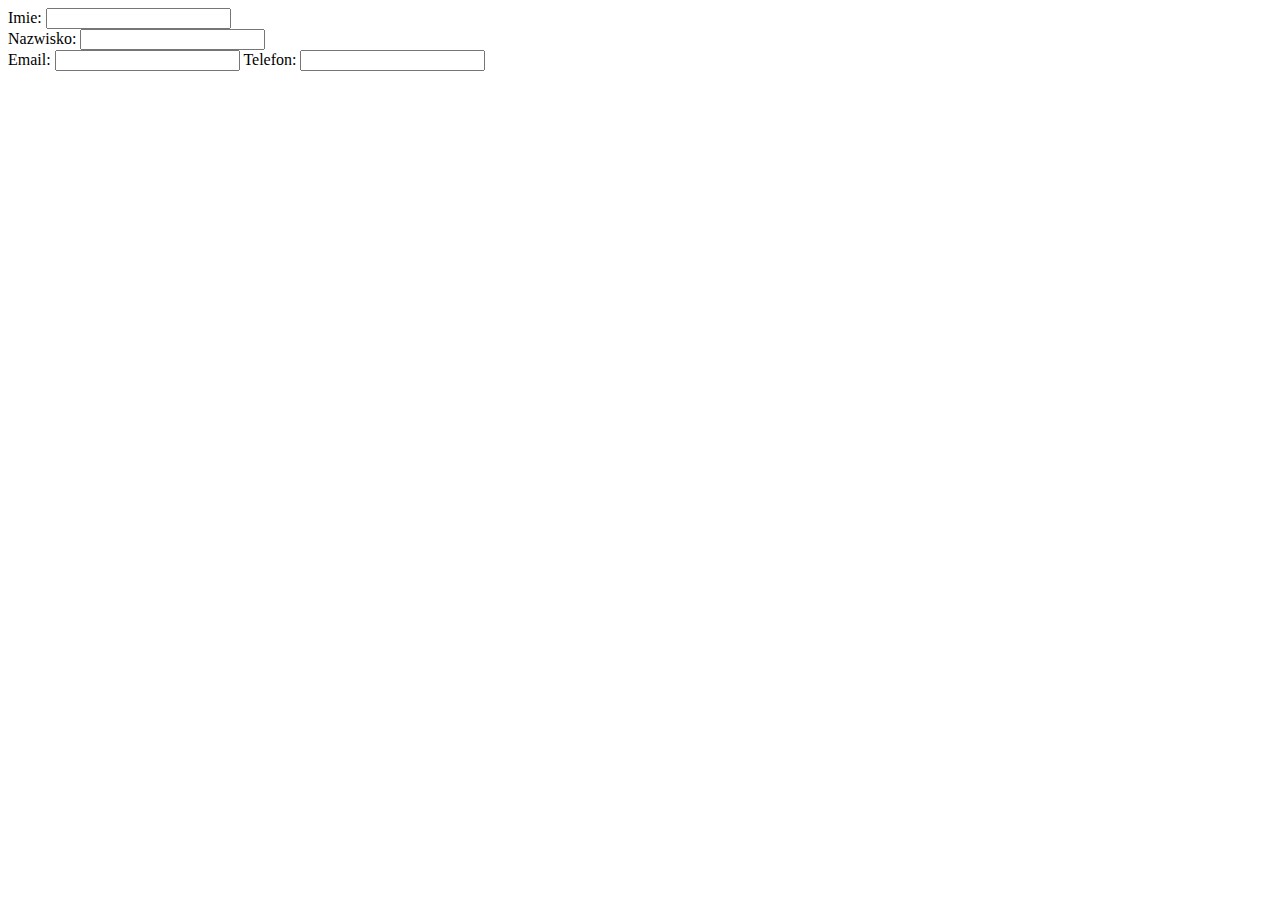
==== zadanie-domowe/formularz-html/index.html @ f2200635 "commit" ====
<!DOCTYPE html>
<html lang="en">
<head>
    <meta charset="UTF-8">
    <title>Formularz</title>
</head>
<body>
 <form action="" method="" >
<!-- Pole z imieniem-->
     <label for ="name"> Imie:</label>
     <input type ="text" id="name"> <br>
 
 <!--  Pole z nazwiskiem -->
     <label for ="surname"> Nazwisko:</label>
     <input type ="text" id="surname"><br>
 
  <!--  Pole z mailem -->
     <label for ="email"> Email:</label>
     <input type ="email" id="email">
     
     <!--  Pole z telefonem -->
     <label for ="phone"> Telefon:</label>
     <input type ="tel" id="Phone"> <br>
 
 
 
 </form> 
</body>
</html>
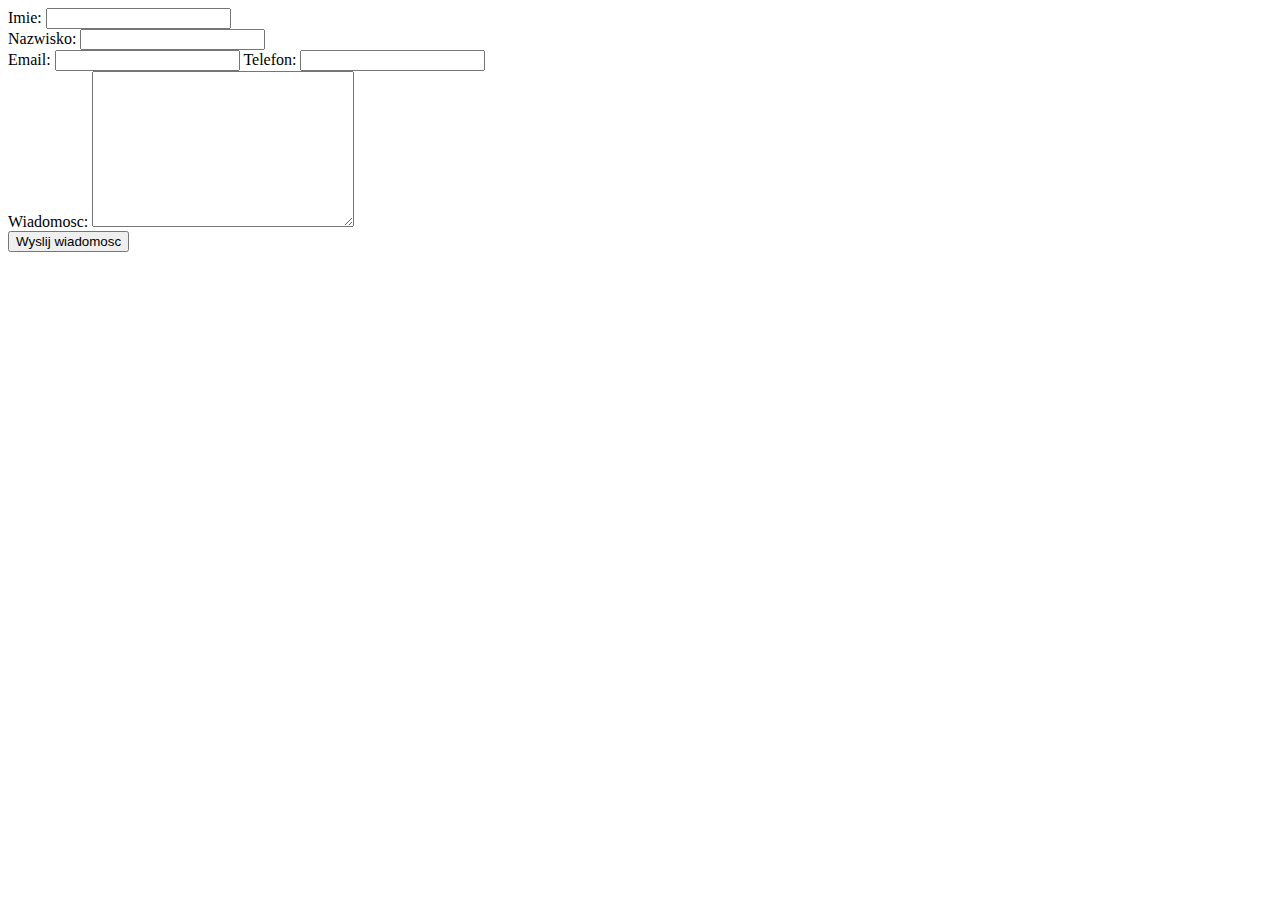
==== commit bd68cab3: "commit" ====
--- a/zadanie-domowe/formularz-html/index.html
+++ b/zadanie-domowe/formularz-html/index.html
@@ -1,29 +1,38 @@
 <!DOCTYPE html>
 <html lang="en">
+
 <head>
     <meta charset="UTF-8">
     <title>Formularz</title>
 </head>
+
 <body>
- <form action="" method="" >
-<!-- Pole z imieniem-->
-     <label for ="name"> Imie:</label>
-     <input type ="text" id="name"> <br>
- 
- <!--  Pole z nazwiskiem -->
-     <label for ="surname"> Nazwisko:</label>
-     <input type ="text" id="surname"><br>
- 
-  <!--  Pole z mailem -->
-     <label for ="email"> Email:</label>
-     <input type ="email" id="email">
+    <form action="" method="">
+        <!-- Pole z imieniem-->
+        <label for="name"> Imie:</label>
+        <input type="text" id="name"> <br>
+
+        <!--  Pole z nazwiskiem -->
+        <label for="surname"> Nazwisko:</label>
+        <input type="text" id="surname"><br>
+
+        <!--  Pole z mailem -->
+        <label for="email"> Email:</label>
+        <input type="email" id="email">
+
+        <!--  Pole z telefonem -->
+        <label for="phone"> Telefon:</label>
+        <input type="tel" id="Phone"> <br>
+
+ <!--  Pole z wiadomoscia -->
+        <label for="message"> Wiadomosc:</label>
+      <textarea name="" id="message" cols="30" rows="10"></textarea><br>
      
-     <!--  Pole z telefonem -->
-     <label for ="phone"> Telefon:</label>
-     <input type ="tel" id="Phone"> <br>
- 
- 
- 
- </form> 
+         <!--  Przycisk wysylania formularza -->
+        
+        <input type="submit" value="Wyslij wiadomosc"> <br>
+
+    </form>
 </body>
-</html>+
+    </html>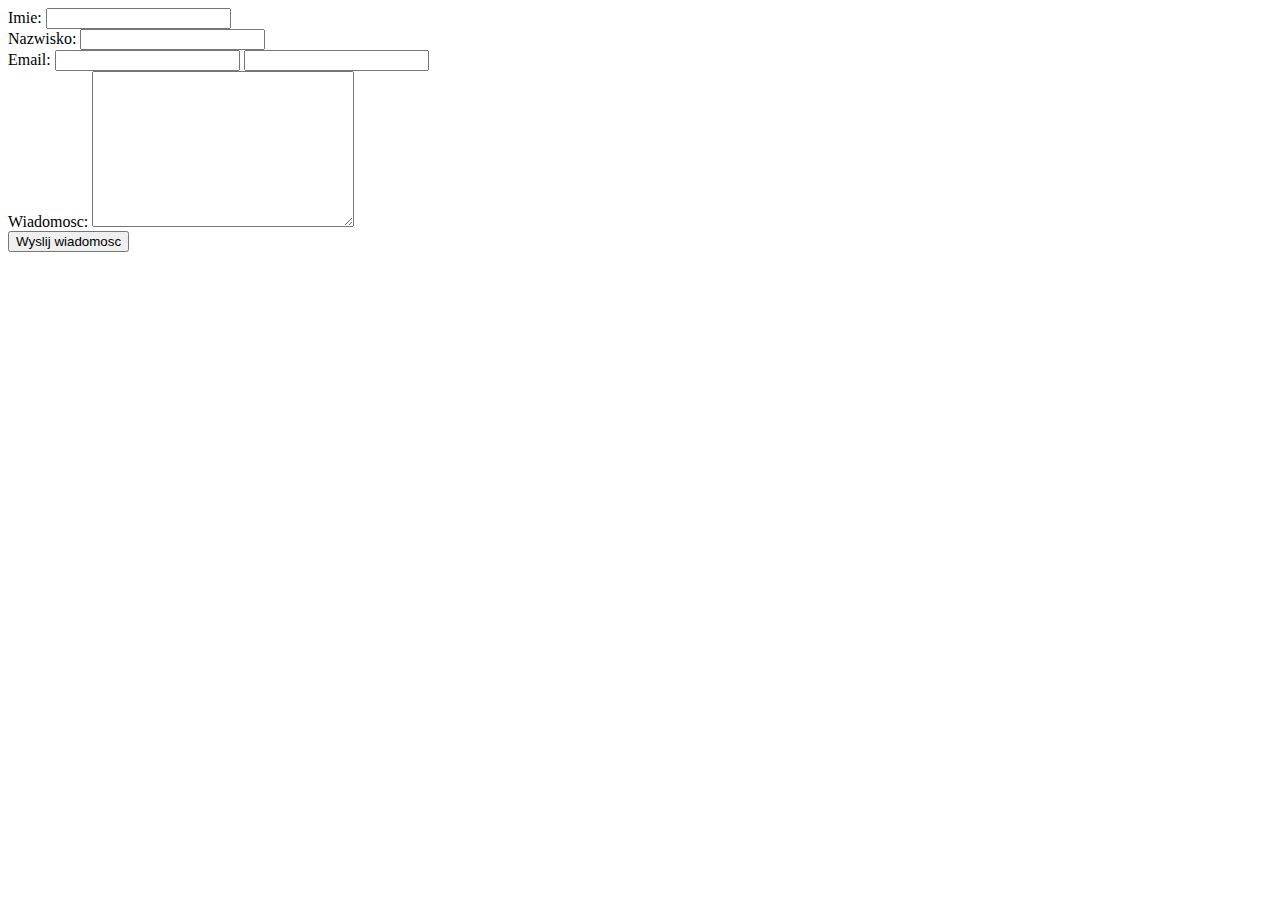
==== commit ff6ab652: "commit" ====
--- a/zadanie-domowe/formularz-html/index.html
+++ b/zadanie-domowe/formularz-html/index.html
@@ -7,32 +7,33 @@
 </head>
 
 <body>
-    <form action="" method="">
+    <!-- wrzucamy instrukcje jak z formspree  -->
+    <form action="https://formspree.io/kulawska.justyna@gmail.com" method="POST">
         <!-- Pole z imieniem-->
         <label for="name"> Imie:</label>
-        <input type="text" id="name"> <br>
+        <input type="text" id="name" name="Imie:"> <br>
 
         <!--  Pole z nazwiskiem -->
         <label for="surname"> Nazwisko:</label>
-        <input type="text" id="surname"><br>
+        <input type="text" id="surname" name="Nazwisko:"><br>
 
         <!--  Pole z mailem -->
         <label for="email"> Email:</label>
-        <input type="email" id="email">
+        <input type="email" id="email" name="Email:">
 
         <!--  Pole z telefonem -->
-        <label for="phone"> Telefon:</label>
-        <input type="tel" id="Phone"> <br>
+        <label for="phone" Telefon:></label>
+        <input type="tel" id="Phone" name="Telefon:"> <br>
 
- <!--  Pole z wiadomoscia -->
+        <!--  Pole z wiadomoscia -->
         <label for="message"> Wiadomosc:</label>
-      <textarea name="" id="message" cols="30" rows="10"></textarea><br>
-     
-         <!--  Przycisk wysylania formularza -->
-        
+        <textarea name="Wiadomosc" id="message" cols="30" rows="10"></textarea><br>
+
+        <!--  Przycisk wysylania formularza -->
+
         <input type="submit" value="Wyslij wiadomosc"> <br>
 
     </form>
 </body>
 
-    </html>+</html>
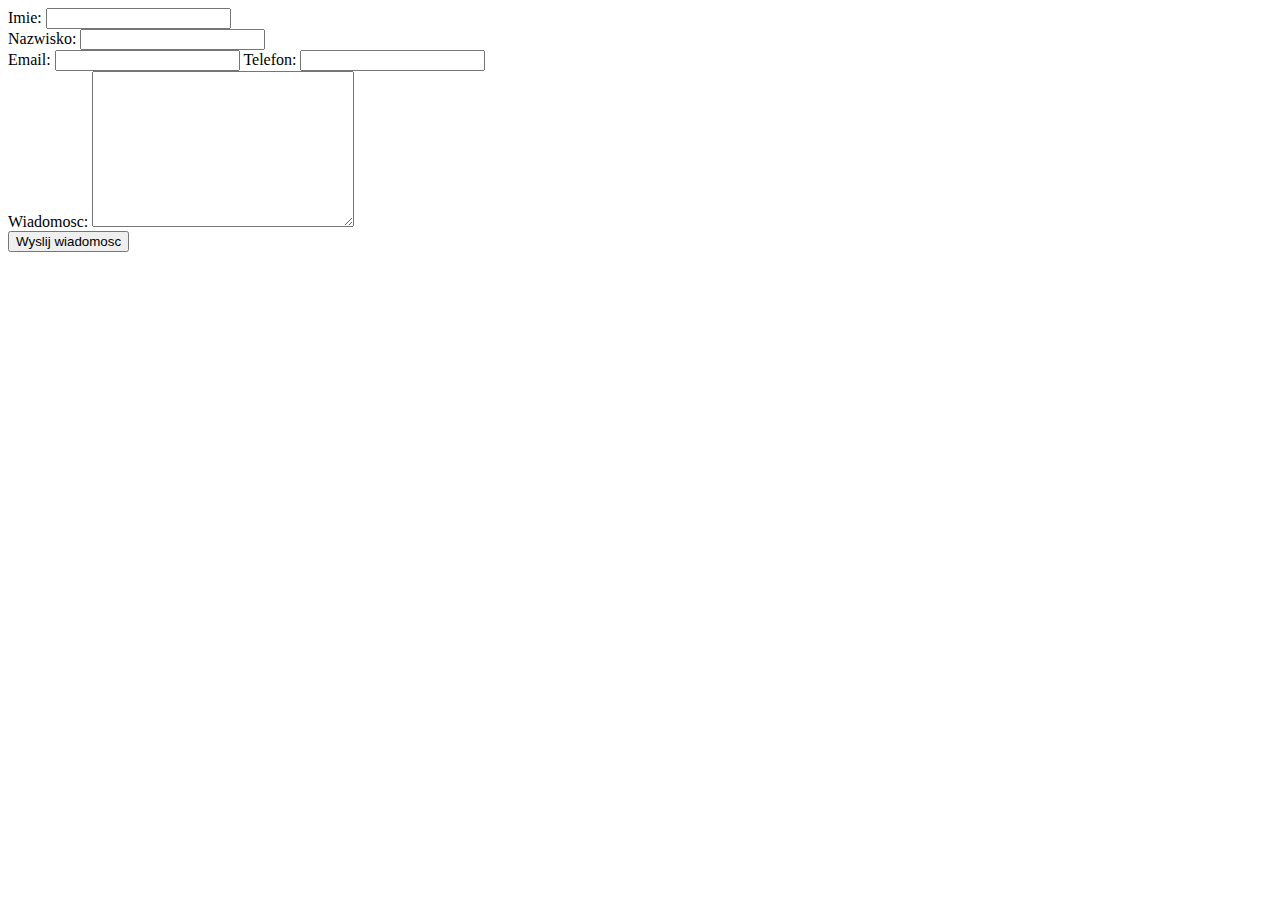
==== commit 6fc86298: "commit" ====
--- a/zadanie-domowe/formularz-html/index.html
+++ b/zadanie-domowe/formularz-html/index.html
@@ -22,8 +22,8 @@
         <input type="email" id="email" name="Email:">
 
         <!--  Pole z telefonem -->
-        <label for="phone" Telefon:></label>
-        <input type="tel" id="Phone" name="Telefon:"> <br>
+        <label for="phone"> Telefon:</label>
+        <input type="tel" id="phone" name="Telefon:"> <br>
 
         <!--  Pole z wiadomoscia -->
         <label for="message"> Wiadomosc:</label>
